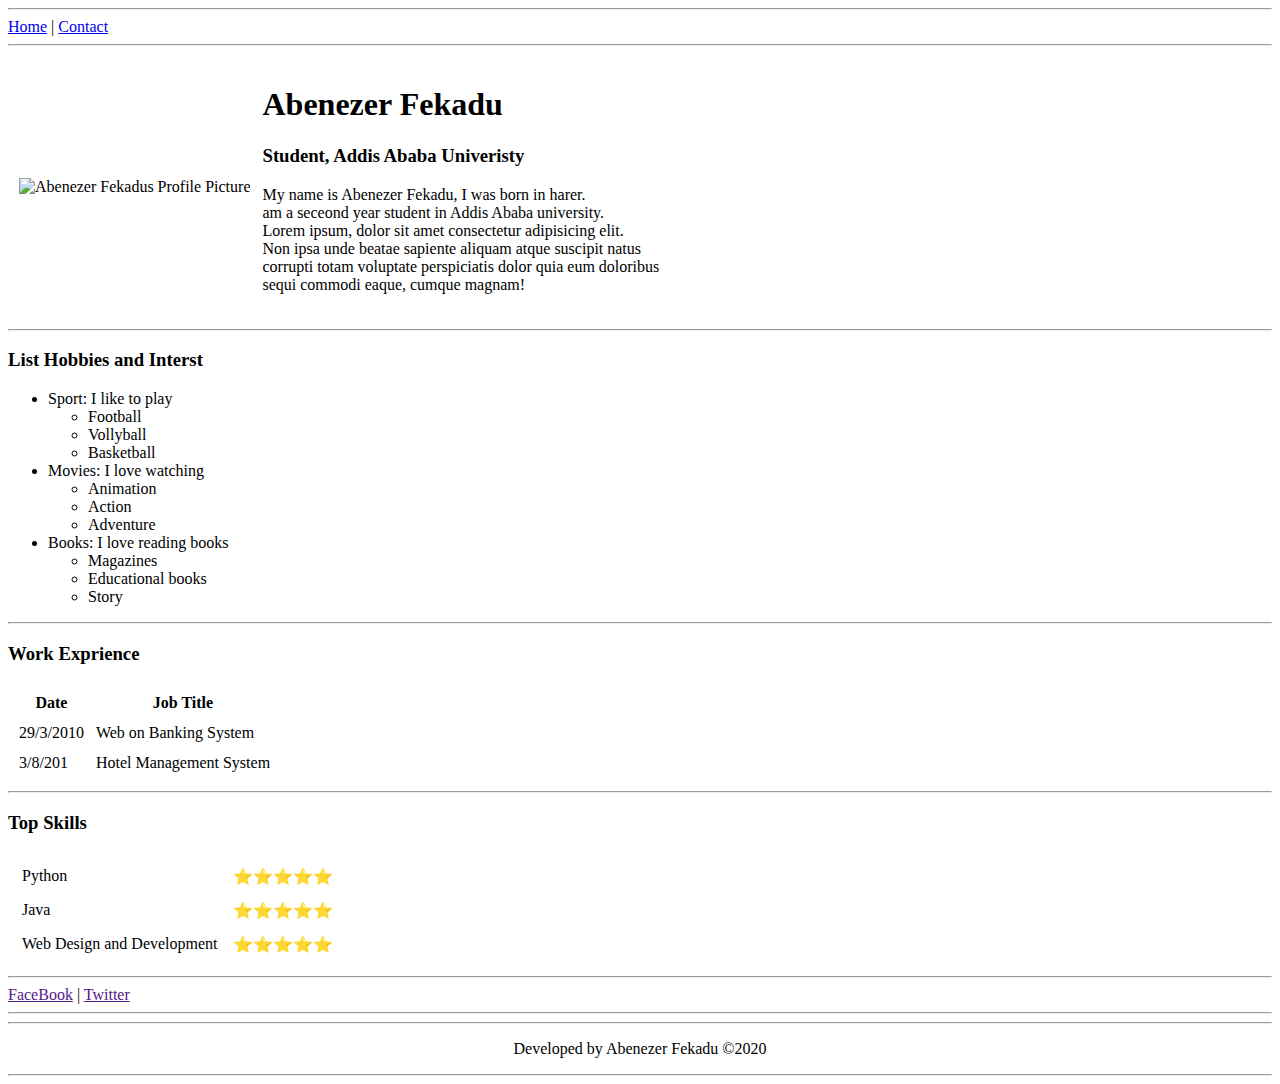
==== Index.html @ 098fdaac "This is the html file" ====
<!DOCTYPE html>
<html lang="en">
<head>
    <meta charset="UTF-8">
    <meta name="viewport" content="width=device-width, initial-scale=1.0">
    <meta http-equiv="X-UA-Compatible" content="ie=edge">
    <title>Abenezer Fekadu</title>
</head>
<body>
    <!-- This is the first step -->

    <!-- navigation -->
    <hr>
        <a href="Index.html">Home</a> |
        <a href="contact.html">Contact</a>


    <hr>

    <table cellspacing= "10">
        <tr>
            <td><img src="./assets/images/download.jfif" alt="Abenezer Fekadus Profile Picture" >
            </td>
            <td>
                <h1>Abenezer Fekadu</h1>
                <h3>Student, Addis Ababa Univeristy</h3>
                <p>My name is Abenezer Fekadu, I was born in harer. <br> am a seceond year student in Addis Ababa university. <br>
                     Lorem ipsum, dolor sit amet consectetur adipisicing elit.<br>
                     Non ipsa unde beatae sapiente aliquam atque suscipit natus<br>
                     corrupti totam voluptate perspiciatis dolor quia eum doloribus <br>
                     sequi commodi eaque, cumque magnam!</p>
            </td>
        </tr>
    </table>

    
    <hr>

    <h3>List Hobbies and Interst</h3>
    <!-- Interest is here -->
    <ul>
        <li>Sport: I like to play
            <ul>
                <li>Football</li>
                <li>Vollyball</li>
                <li>Basketball</li>
            </ul>
        </li>
        <li>Movies: I love watching
            <!-- ul>li*3 -->
            <ul>  
                <li>Animation</li>
                <li>Action</li>
                <li>Adventure</li>
            </ul>
        </li>
        <li> Books: I love reading books
            <ul>
                <li>Magazines</li>
                <li>Educational books</li>
                <li>Story</li>
            </ul>
        </li>
    </ul>
        <!-- THis is Skills Table -->
    <hr>
    <h3>Work Exprience</h3>
    <table cellspacing="10">
        <tr>
            <th>Date</th>
            <th>Job Title</th>
        </tr>
        <tr>
            <td>29/3/2010</td>
            <td>Web on Banking System</td>
        </tr>
        <tr>
            <td>3/8/201</td>
            <td>Hotel Management System</td>
        </tr>
    </table>

    <hr>
    <h3>Top Skills</h3>
    <table cellspacing="13">
        <tr>
            <td>Python</td>
            <td>⭐⭐⭐⭐⭐</td>
        </tr>
        <tr>
            <td>Java</td>
            <td>⭐⭐⭐⭐⭐</td>
        </tr>
        <tr>
            <td>Web Design and Development</td>
            <td>⭐⭐⭐⭐⭐</td>
        </tr>
    </table>


 
<hr>
    <a href="" target="_blank">FaceBook</a> | <a href="" target="_blank">Twitter</a>
<hr>



<hr>
<p align="Center">Developed by Abenezer Fekadu &copy;2020</p>
<hr>
</body>
</html>
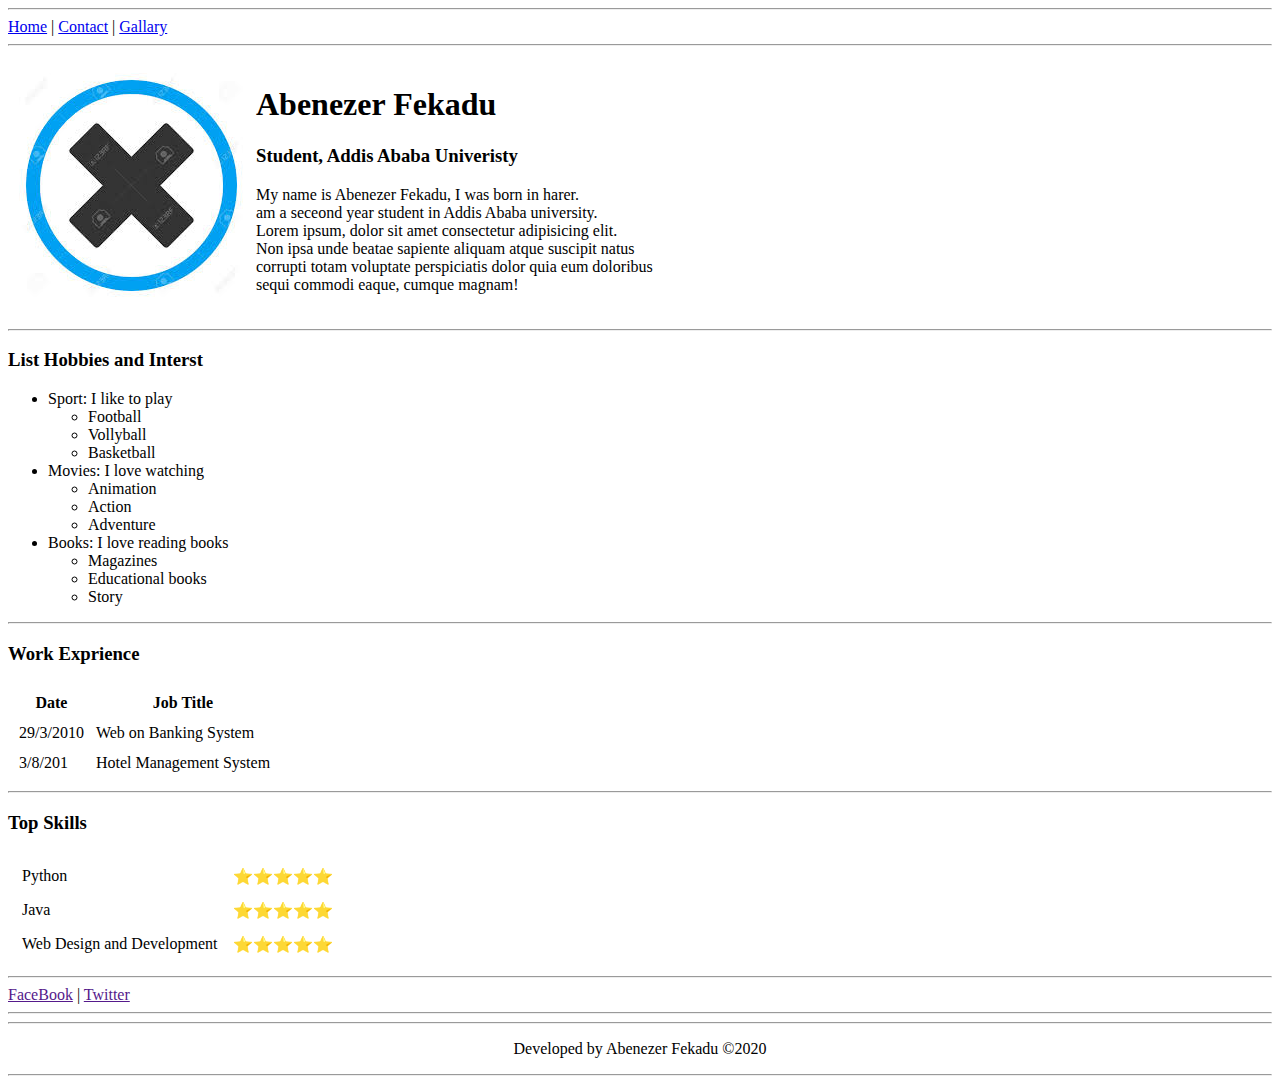
==== commit d4d84152: "Second update is done" ====
--- a/Index.html
+++ b/Index.html
@@ -5,6 +5,7 @@
     <meta name="viewport" content="width=device-width, initial-scale=1.0">
     <meta http-equiv="X-UA-Compatible" content="ie=edge">
     <title>Abenezer Fekadu</title>
+    <link rel="icon" href="./assets/images/ac.png" type="image/png">
 </head>
 <body>
     <!-- This is the first step -->
@@ -12,7 +13,8 @@
     <!-- navigation -->
     <hr>
         <a href="Index.html">Home</a> |
-        <a href="contact.html">Contact</a>
+        <a href="contact.html">Contact</a> |
+        <a href="gallary.html">Gallary</a>
 
 
     <hr>
